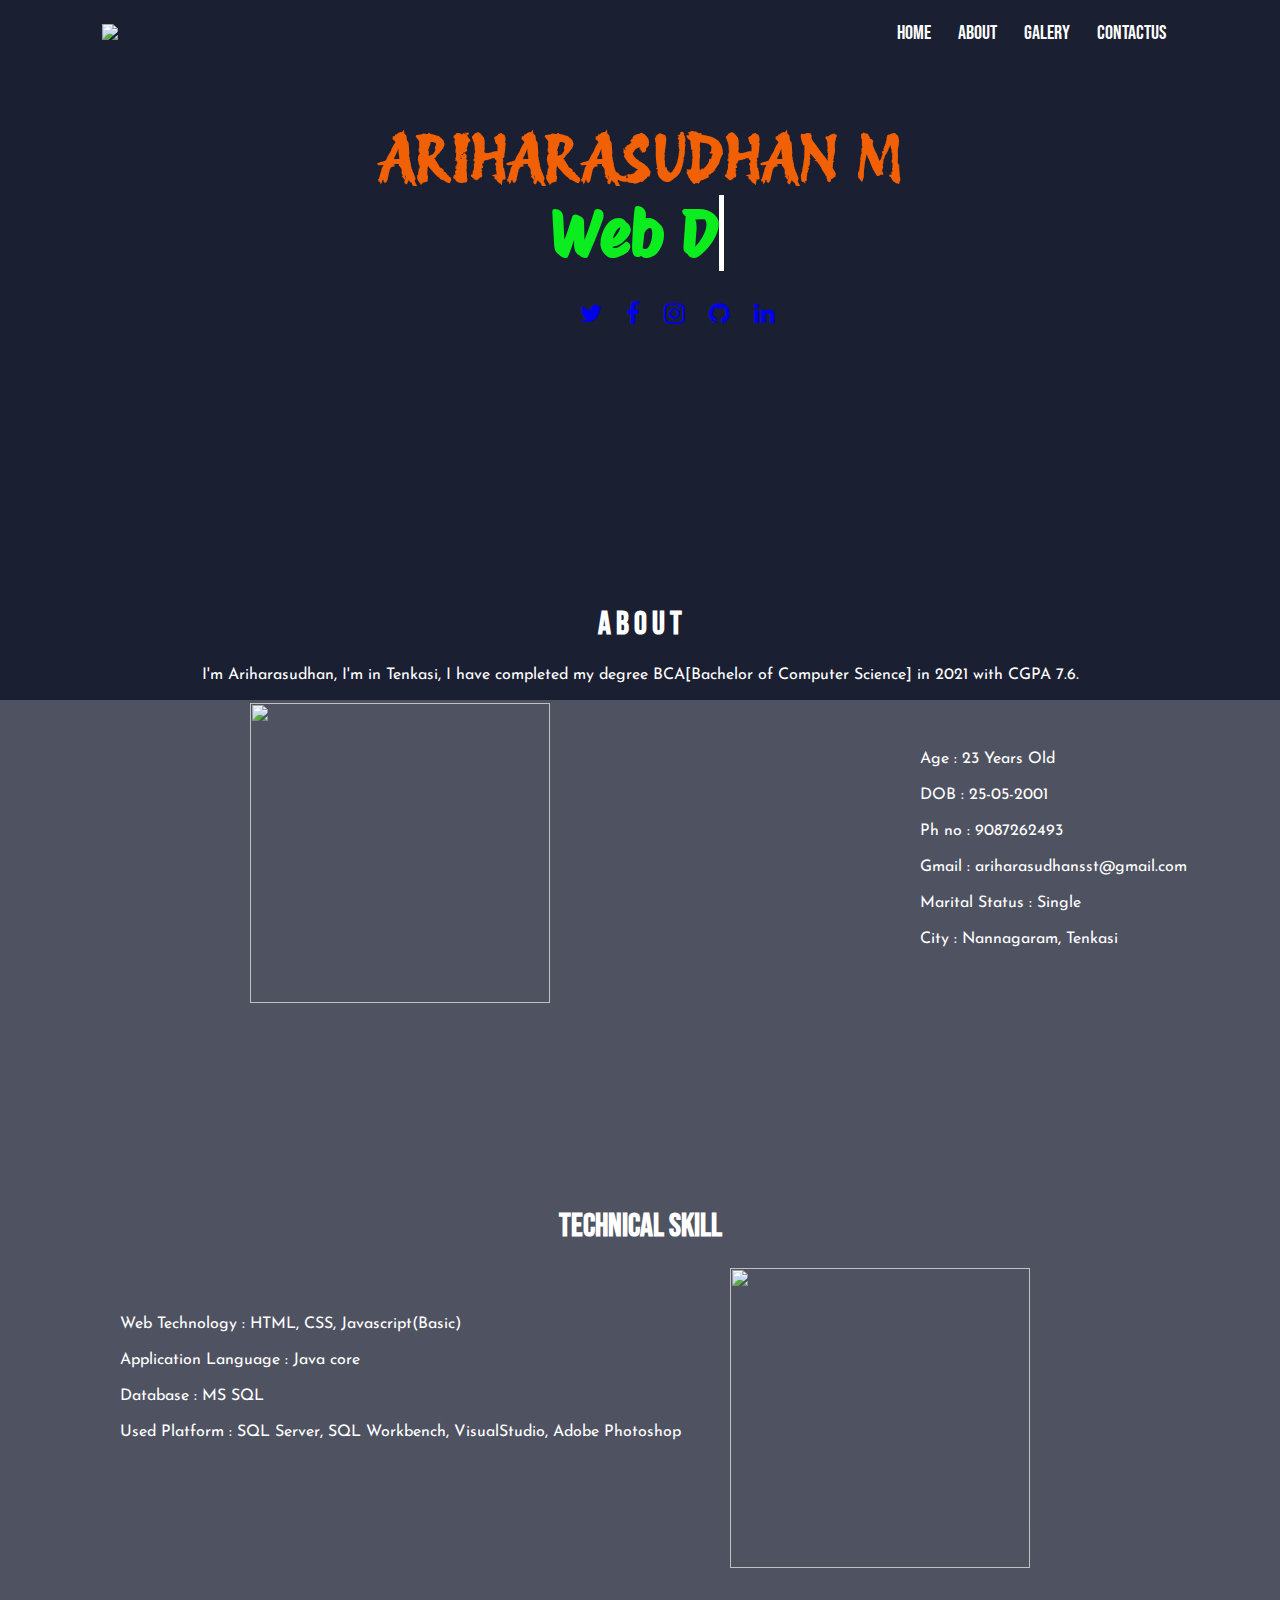
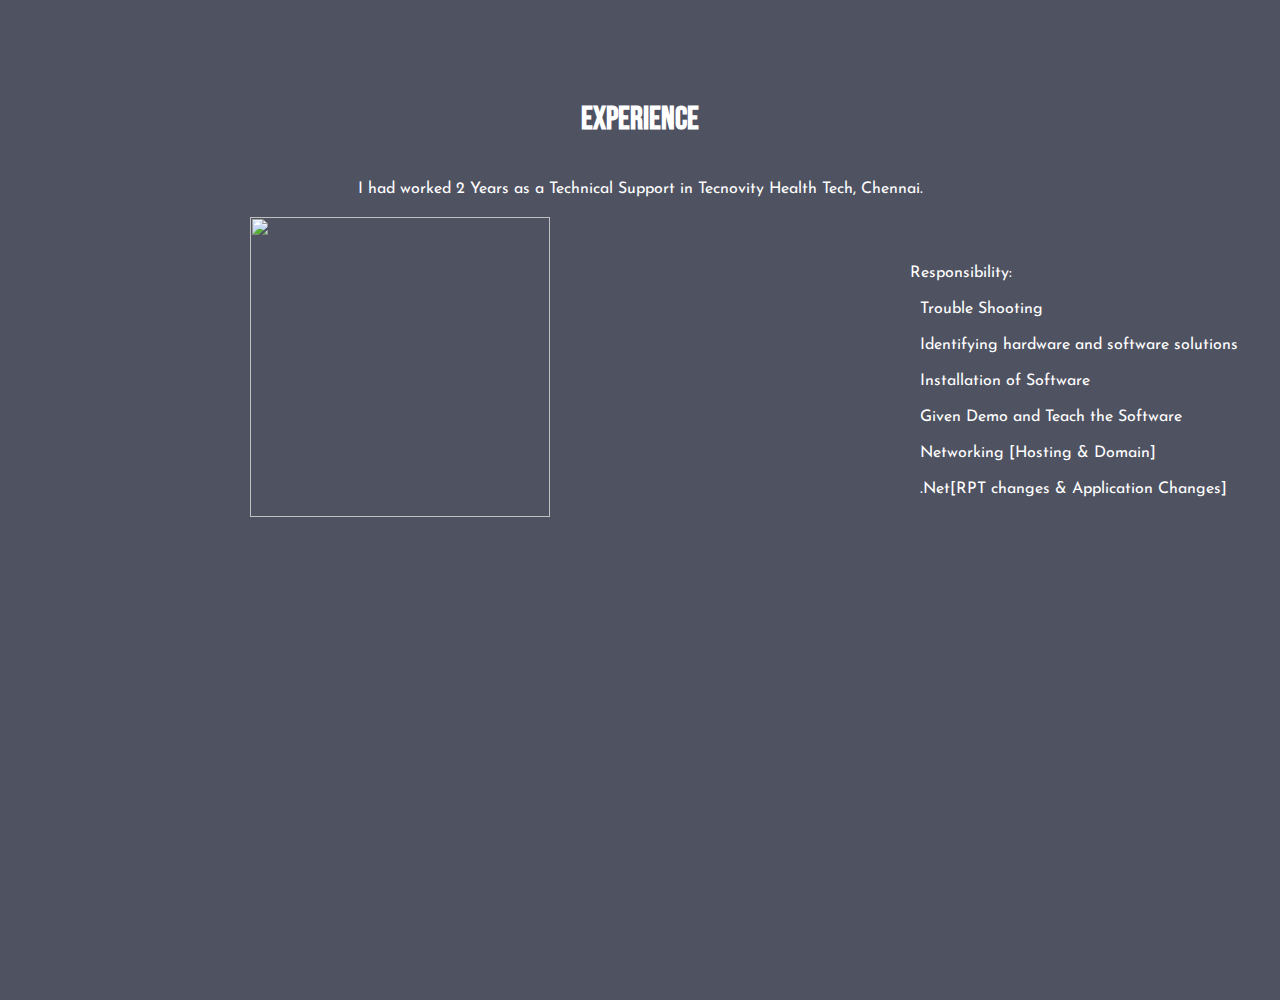
==== myresume.html @ a53d9d97 "comit" ====
<!DOCTYPE html>
<html lang="en">
<head>
    <meta charset="UTF-8">

    <meta name="viewport" content="width=device-width, initial-scale=1.0">
    <link rel="stylesheet" type="text/css" href="style.css">
	<link rel="stylesheet" href="style.css">
	<link rel="preconnect" href="https://fonts.googleapis.com">
	<link href="https://fonts.googleapis.com/css2?family=Protest+Revolution&family=Protest+Riot&display=swap" rel="stylesheet">
<link href="https://fonts.googleapis.com/css2?family=Protest+Revolution&display=swap" rel="stylesheet">
<link href="https://fonts.googleapis.com/css2?family=Protest+Riot&display=swap" rel="stylesheet">
<link href="https://fonts.googleapis.com/css2?family=Bebas+Neue&display=swap" rel="stylesheet">
<link href="https://fonts.googleapis.com/css2?family=Josefin+Sans:ital,wght@0,100..700;1,100..700&family=Protest+Revolution&family=Protest+Riot&display=swap" rel="stylesheet">
<link rel="stylesheet" href="https://cdnjs.cloudflare.com/ajax/libs/font-awesome/4.7.0/css/font-awesome.min.css"><!--icon link-->
<script src="https://kit.fontawesome.com/98c1d25ed8.js" crossorigin="anonymous"></script>
<script src='https://kit.fontawesome.com/a076d05399.js' crossorigin='anonymous'></script>


</head>
<body>
<section class="header-resume">
<section class="header">
		<nav>
			<a href="index.html"><img src="img/logo.png" class="nav-img"></a>
			<div class="nav-link">
				<ul>
					<li><a href="index.html">Home</a></li>
					<li><a href="About.html">About</a></li>
					<li><a href="Galery.html">Galery</a></li>
					<li><a href="Contact.html">ContactUs</a></li>
				</ul>
			</div>
		</nav>
 <div>
 <h1 class="name">ARIHARASUDHAN  M</h1>

<h1>
  <a href="" class="typewrite" data-period="2000" data-type='[ "Web Developer", "Technical Support", "SQL Developer" ]'>
    <span class="wrap"></span>
  </a>
</h1>
<div class="social-links">
        <a href="notyet.html#not3" class="twitter"><i class="fa fa-twitter"></i></a>
        <a href="notyet.html#not2" class="facebook"><i class="fa fa-facebook"></i></a>
        <a href="notyet.html#not1" class="instagram"><i class="fa fa-instagram"></i></a>
        <a href="https://sudhan-2001.github.io/Web-design/#course" class="github"><i class="fa fa-github"></i></a>
        <a href="https://www.linkedin.com/in/ariharasudhan-m-3b9435279" target="_blank" class="linkedin"><i class="fa fa-linkedin"></i></a>
		
      </div>
 
  <!--<h4 class="role">Technical Support, </h4>
  <h4 class="role">Web Developer,</h4>
  <h4 class="role">SQL Developer</h4>
 -->

 </div>
 
 <div class="resume-about">
 <h1 class="ab">A B O U T</h1>
 <p>I'm Ariharasudhan, I'm in Tenkasi, I have completed my degree BCA[Bachelor of Computer Science] in 2021 with CGPA 7.6.  </p>
<div> <img src="img/ab.png" class="abimg"></div><br><br>
 <p id="fa"><i class="fa-solid fa-caret-right"></i> Age : 23 Years Old</i></p>
  <p id="fa"><i class="fa-solid fa-caret-right"></i> DOB : 25-05-2001</i></p>
   <p id="fa"><i class="fa-solid fa-caret-right"></i> Ph no : 9087262493</i></p>
      <p id="fa"><i class="fa-solid fa-caret-right"></i><a style="text-decoration: none; color:white; " href="mailto:ariharasudhansst@gmail.com"> Gmail : ariharasudhansst@gmail.com</a></i></p>
    <p id="fa"><i class="fa-solid fa-caret-right"></i> Marital Status : Single</i></p>
     <p id="fa"><i class="fa-solid fa-caret-right"></i> City : Nannagaram, Tenkasi</i></p>
</div>
<div class="resume-about">
	  <h1 class="ab">Technical Skill</h1><br>
	  <div> <img src="img/skil.png" class="abimg-l"></div><br><br>
     <p id="fa-r"><i class="fa-solid fa-caret-right"></i> Web Technology : HTML, CSS, Javascript(Basic)</i></p>
     <p id="fa-r"><i class="fa-solid fa-caret-right"></i> Application Language : Java core</i></p>
     <p id="fa-r"><i class="fa-solid fa-caret-right"></i> Database : MS SQL</i></p>
	 <p id="fa-r"><i class="fa-solid fa-caret-right"></i> Used Platform : SQL Server, SQL Workbench, VisualStudio, Adobe Photoshop</i></p>
</div>
 <div class="resume-about">	   
	   <h1 class="ab">Experience</h1><br>
	    <p>I had worked 2 Years as a Technical Support in Tecnovity Health Tech, Chennai. </p>
			  <div> <img src="img/tec.png" class="abimg"></div><br><br>
     <p id="fa"><i class="fa-solid "></i> Responsibility:</i></p>
     <p id="fa"><i class="fa-solid fa-caret-right"></i> Trouble Shooting</i></p>
     <p id="fa"><i class="fa-solid fa-caret-right"></i> Identifying hardware and software solutions</i></p>
	 <p id="fa"><i class="fa-solid fa-caret-right"></i> Installation of Software</i></p>
	 <p id="fa"><i class="fa-solid fa-caret-right"></i> Given Demo and Teach the Software</i></p>
	 <p id="fa"><i class="fa-solid fa-caret-right"></i> Networking [Hosting & Domain]</i></p>
	 	 <p id="fa"><i class="fa-solid fa-caret-right"></i> .Net[RPT changes & Application Changes]</i></p>
	 

	<br><br><br><br><br>
	
 </div>

 <div class="Exp">

     
 </div>
 </section></section>
 
 
 
 
 <script>
 var TxtType = function(el, toRotate, period) {
        this.toRotate = toRotate;
        this.el = el;
        this.loopNum = 0;
        this.period = parseInt(period, 8) || 2000;
        this.txt = '';
        this.tick();
        this.isDeleting = false;
    };

    TxtType.prototype.tick = function() {
        var i = this.loopNum % this.toRotate.length;
        var fullTxt = this.toRotate[i];

        if (this.isDeleting) {
        this.txt = fullTxt.substring(0, this.txt.length - 1);
        } else {
        this.txt = fullTxt.substring(0, this.txt.length + 1);
        }

        this.el.innerHTML = '<span class="wrap">'+this.txt+'</span>';

        var that = this;
        var delta = 200 - Math.random() * 100;

        if (this.isDeleting) { delta /= 2; }

        if (!this.isDeleting && this.txt === fullTxt) {
        delta = this.period;
        this.isDeleting = true;
        } else if (this.isDeleting && this.txt === '') {
        this.isDeleting = false;
        this.loopNum++;
        delta = 500;
        }

        setTimeout(function() {
        that.tick();
        }, delta);
    };

    window.onload = function() {
        var elements = document.getElementsByClassName('typewrite');
        for (var i=0; i<elements.length; i++) {
            var toRotate = elements[i].getAttribute('data-type');
            var period = elements[i].getAttribute('data-period');
            if (toRotate) {
              new TxtType(elements[i], JSON.parse(toRotate), period);
            }
        }
        // INJECT CSS
        var css = document.createElement("style");
        css.type = "text/css";
        css.innerHTML = ".typewrite > .wrap { border-right: 0.08em solid #fff}";
        document.body.appendChild(css);
    };</script>

</body>
</html>
---- style.css ----
*{margin:0;padding:0; }
.header{font-family: "Bebas Neue", sans-serif;width: 100%;height:700px;background-image: linear-gradient(rgba(4,9,30,0.7),rgba(4,9,30,0.7)),url(img/back.jpg);
	background-position: center;background-size: cover;position: relative;}
.header-about{font-family: "Bebas Neue", sans-serif;width: 100%;height:800px;background-image: linear-gradient(rgba(4,9,30,0.7),rgba(4,9,30,0.7)),url(img/back-about.jpg);
	background-position: center;background-size: cover;position: relative;}	
	.header-resume{font-family: "Bebas Neue", sans-serif;width: 100%;height:2600px;background-image: linear-gradient(rgba(4,9,30,0.7),rgba(4,9,30,0.7)),url(img/back-about.jpg);
	background-position: center;background-size: cover;position: relative;background-repeat:repeat-x}	
nav{display: flex;padding: 1% 8%;justify-content: space-between;align-items: center;}
nav img{width: 110px;}
.nav-link{flex: 1;text-align: right;}
.nav-link ul li{list-style: none;padding: 8px 12px;position: relative; display: inline-block;color: white;font-size: 20px;}
.nav-link ul li a{color: white;text-decoration: none;}
.nav-link ul li::after{content: '';width: 0%;height: 3px;background:#f44336;display: block;margin:auto;transition: 0.4s;cursor: pointer;}
.nav-link ul li:hover::after{width: 100%;}
.text-box{border:2px white solid;width: 90%;height: 20%; left: 50%;top: 50%;padding: 50px; color: white;position: absolute;transform: translate(-50%,-50%);}
.text-box:hover{background-color: #4d4544; box-shadow: 5px 10px 8px #888888;}

.box       {border:2px solid white;color:white;padding:20px;margin:30px;text-align:center;width:25%;float:left;}
.box-center{border:2px solid white;color:white;padding:20px;margin:30px;text-align:center;width:25%;float:right;}
.box-down  {border:2px solid white;color:white;padding:50px;height:25%;margin-bottom:30px;width:100%;text-align:center;float:center;}

.heading{font-size:50px;color:white;text-align:center;margin:0px;padding:25px;  font-family: "Protest Riot", sans-serif;cursor:pointer;}
.heading:hover{}

.contain-left{padding:20px;}
.cform{border-radius:10px;outline:none;border-box:none;font-size:20px;}
input,textarea{background-color:lightgray;padding:8px 25px;margin:7px;border-radius:10px;z-index:10;outline:none;font-family: "Bebas Neue", sans-serif;}
textarea{padding:20px 50px;margin-left:70px;text-align:center;}
.sub-btn{
	margin-left:40px;background-color:green;width:350px;height:40px;
	border-radius:50px;border:none;padding:10px;color:white;
}.sub-btn:hover{
	border:1px solid lightgray;
}
.contain{position:absolute;text-align:center;border:2px dashed white;border-radius:10px;width:30%;outline:none;border-box:none;
		left:30%;margin-top:50px;color:white;padding:20px;}
.contain2{position:absolute;text-align:center;border:2px dashed white;border-radius:10px;width:30%;outline:none;
		left:30%;margin:0px;color:white;padding:20px;}
.something{position:relative;}

.togglebtn{border:none;padding: 10px;border-radius: 10px;transition: 0.6s;color:green;background-color: azure;width: 10%;align-items: center;margin-left:45%;margin-top: 20px;}
.togglebtn:hover{color: white;background-color: gray;transition: 0.6s;}
h2{color: white;margin: 0px;text-align: center;align-items: center;}
.name{font-size:4rem;text-align:center;color:#f26005; font-family: "Protest Revolution", sans-serif;padding-top:50px;}
.typewrite{align-items:center;margin-left:550px;color:#0ced1f;  font-family: "Protest Riot", sans-serif;text-decoration:none;font-size:2em;}
.social-links{font-size: 24px;
  display: inline-block; color: #0cdeed;align-items:center;margin-left:550px;padding:20px;
  line-height: 1; margin-right: 20px; transition: 0.3s;}
  .fa{padding:10px;}
.social-links a:hover {color: #0563bb;}
.not1,.not2,.not3{width:300px;heigh:200px;padding:150px;margin-left:400px;}  
.no{text-align:center;} 
.ab{color:white;text-align:center;padding-top:250px;font-size:2em;}
.ab::after{content: '';width: 0%;height: 3px;background:#f48936;display: block;margin:auto;transition: 0.4s;cursor: pointer;}
.ab:hover::after{width: 10%;}
.resume-about p{font-family: "Josefin Sans", sans-serif;color:white;text-align:center;font-size:1em;padding: 20px;text-decoration:none;}
#fa{padding: 10px;text-align: left;margin-left: 900px;text-decoration:none;color:white;}
#fa:hover{color:#38944c;cursor:pointer;}
#fa-r:hover{color:#38944c;cursor:pointer;}
#fa-r{padding: 10px;margin-left:100px;text-align:left;}
.upload{width:180px;color:black;font-size: 10px;margin-left: 60px;height: 20px;}
.abimg{position:relative;width:300px;height:300px;float:left;margin-left:250px;}
.abimg-l{position:relative;width:300px;height:300px;float:right;margin-right:250px;}
.abimg:hover{width:310px;height:310px;transition:1s;}
.abimg-l:hover{width:310px;height:310px;transition:1s;}


@media  screen and (max-width:740px) {
	body{width: 100%;height:100%;}
		.header-about{height:1000px;}
.text-box{font-size:10px;width: 50%;height: 20%; left: 50%;top: 50%;padding: 30px; color: white;position: absolute;transform: translate(-50%,-50%);}
.box       {font-size:10px;color:white;padding:20px;text-align:center;width:50%;}
.box-center{font-size:10px;color:white;padding:20px;text-align:center;width:50%;}
.box-down  {font-size:10px;color:white;padding:20px;width:50%;text-align:center;margin-left:30px;float:left;}
.tables{align-items: center;}
h2{color: white;margin: 0px;text-align: center;align-items: center;}
.togglebtn{border:none;padding: 15px;border-radius: 10px;color:green;background-color: azure;text-align: center; align-items: center;margin-left:40%;margin-top: 20px;width: 140px;}
.togglebtn:hover{color: white;background-color: gray;}
.contain{position:absolute;text-align:center;border:1px solid white;border-radius:10px;width:50%;outline:none;border-box:none;
		left:30%;margin-top:50px;color:white;padding:20px;}
.contain2{position:absolute;text-align:center;border:1px solid white;border-radius:10px;width:50%;outline:none;
		left:30%;margin:0px;color:white;padding:20px;}
textarea{padding:20px 50px;margin-left:15px;text-align:center;}
.sub-btn{
	margin-left:40px;background-color:green;width:200px;height:40px;
	border-radius:50px;border:none;padding:10px;color:white;
}.sub-btn:hover{
	border:1px solid lightgray;
}
.name{font-size:2rem;text-align:center;color:#f26005; font-family: "Protest Revolution", sans-serif;padding-top:50px;}
.typewrite{text-align:center;color:#0ced1f; margin:0px;margin-left:200px; font-family: "Protest Riot", sans-serif;text-decoration:none;font-size:1em;}
.social-links{font-size: 20px;display:inline;color: #0cdeed; margin:0px;margin-left:100px;align-items:center;padding:20px;
  line-height: 1;  transition: 0.3s;}
.resume-about p{font-family: "Josefin Sans", sans-serif;color:white;text-align:center;font-size:1em;
 text-decoration:none;}
 .header-resume{font-family: "Bebas Neue", sans-serif;width: 100%;height:3200px;background-image: linear-gradient(rgba(4,9,30,0.7),rgba(4,9,30,0.7)),url(img/back-about.jpg);
	background-position: center;background-size: cover;position: relative;background-repeat:repeat-x}	
 .ab{color:white;text-align:center;margin-top:250px;font-size:2em;}
.abimg  {position:absolute;padding-bottom:40px;width:300px;height:300px;float:center;margin-left:100px;margin-top:270px;}
.abimg-l{position:absolute;padding-bottom:40px;width:300px;height:300px;float:center;margin-left:100px;margin-top:270px;}
.abimg:hover{position:absolute;padding-bottom:40px;width:300px;height:300px;float:left;margin-left:100px;margin-top:270px;}
.abimg-l:hover{position:absolute;padding-bottom:40px;width:300px;height:300px;float:center;margin-left:100px;margin-top:270px;}
#fa{text-align: center;text-decoration:none;color:white;margin:0px;}
#fa:hover{color:#38944c;cursor:pointer;}
#fa-r:hover{color:#38944c;cursor:pointer;}
#fa-r{padding: 10px;margin:0px;text-align: center;text-decoration:none;}



}



/**/
---- style.css ----
*{margin:0;padding:0; }
.header{font-family: "Bebas Neue", sans-serif;width: 100%;height:700px;background-image: linear-gradient(rgba(4,9,30,0.7),rgba(4,9,30,0.7)),url(img/back.jpg);
	background-position: center;background-size: cover;position: relative;}
.header-about{font-family: "Bebas Neue", sans-serif;width: 100%;height:800px;background-image: linear-gradient(rgba(4,9,30,0.7),rgba(4,9,30,0.7)),url(img/back-about.jpg);
	background-position: center;background-size: cover;position: relative;}	
	.header-resume{font-family: "Bebas Neue", sans-serif;width: 100%;height:2600px;background-image: linear-gradient(rgba(4,9,30,0.7),rgba(4,9,30,0.7)),url(img/back-about.jpg);
	background-position: center;background-size: cover;position: relative;background-repeat:repeat-x}	
nav{display: flex;padding: 1% 8%;justify-content: space-between;align-items: center;}
nav img{width: 110px;}
.nav-link{flex: 1;text-align: right;}
.nav-link ul li{list-style: none;padding: 8px 12px;position: relative; display: inline-block;color: white;font-size: 20px;}
.nav-link ul li a{color: white;text-decoration: none;}
.nav-link ul li::after{content: '';width: 0%;height: 3px;background:#f44336;display: block;margin:auto;transition: 0.4s;cursor: pointer;}
.nav-link ul li:hover::after{width: 100%;}
.text-box{border:2px white solid;width: 90%;height: 20%; left: 50%;top: 50%;padding: 50px; color: white;position: absolute;transform: translate(-50%,-50%);}
.text-box:hover{background-color: #4d4544; box-shadow: 5px 10px 8px #888888;}

.box       {border:2px solid white;color:white;padding:20px;margin:30px;text-align:center;width:25%;float:left;}
.box-center{border:2px solid white;color:white;padding:20px;margin:30px;text-align:center;width:25%;float:right;}
.box-down  {border:2px solid white;color:white;padding:50px;height:25%;margin-bottom:30px;width:100%;text-align:center;float:center;}

.heading{font-size:50px;color:white;text-align:center;margin:0px;padding:25px;  font-family: "Protest Riot", sans-serif;cursor:pointer;}
.heading:hover{}

.contain-left{padding:20px;}
.cform{border-radius:10px;outline:none;border-box:none;font-size:20px;}
input,textarea{background-color:lightgray;padding:8px 25px;margin:7px;border-radius:10px;z-index:10;outline:none;font-family: "Bebas Neue", sans-serif;}
textarea{padding:20px 50px;margin-left:70px;text-align:center;}
.sub-btn{
	margin-left:40px;background-color:green;width:350px;height:40px;
	border-radius:50px;border:none;padding:10px;color:white;
}.sub-btn:hover{
	border:1px solid lightgray;
}
.contain{position:absolute;text-align:center;border:2px dashed white;border-radius:10px;width:30%;outline:none;border-box:none;
		left:30%;margin-top:50px;color:white;padding:20px;}
.contain2{position:absolute;text-align:center;border:2px dashed white;border-radius:10px;width:30%;outline:none;
		left:30%;margin:0px;color:white;padding:20px;}
.something{position:relative;}

.togglebtn{border:none;padding: 10px;border-radius: 10px;transition: 0.6s;color:green;background-color: azure;width: 10%;align-items: center;margin-left:45%;margin-top: 20px;}
.togglebtn:hover{color: white;background-color: gray;transition: 0.6s;}
h2{color: white;margin: 0px;text-align: center;align-items: center;}
.name{font-size:4rem;text-align:center;color:#f26005; font-family: "Protest Revolution", sans-serif;padding-top:50px;}
.typewrite{align-items:center;margin-left:550px;color:#0ced1f;  font-family: "Protest Riot", sans-serif;text-decoration:none;font-size:2em;}
.social-links{font-size: 24px;
  display: inline-block; color: #0cdeed;align-items:center;margin-left:550px;padding:20px;
  line-height: 1; margin-right: 20px; transition: 0.3s;}
  .fa{padding:10px;}
.social-links a:hover {color: #0563bb;}
.not1,.not2,.not3{width:300px;heigh:200px;padding:150px;margin-left:400px;}  
.no{text-align:center;} 
.ab{color:white;text-align:center;padding-top:250px;font-size:2em;}
.ab::after{content: '';width: 0%;height: 3px;background:#f48936;display: block;margin:auto;transition: 0.4s;cursor: pointer;}
.ab:hover::after{width: 10%;}
.resume-about p{font-family: "Josefin Sans", sans-serif;color:white;text-align:center;font-size:1em;padding: 20px;text-decoration:none;}
#fa{padding: 10px;text-align: left;margin-left: 900px;text-decoration:none;color:white;}
#fa:hover{color:#38944c;cursor:pointer;}
#fa-r:hover{color:#38944c;cursor:pointer;}
#fa-r{padding: 10px;margin-left:100px;text-align:left;}
.upload{width:180px;color:black;font-size: 10px;margin-left: 60px;height: 20px;}
.abimg{position:relative;width:300px;height:300px;float:left;margin-left:250px;}
.abimg-l{position:relative;width:300px;height:300px;float:right;margin-right:250px;}
.abimg:hover{width:310px;height:310px;transition:1s;}
.abimg-l:hover{width:310px;height:310px;transition:1s;}


@media  screen and (max-width:740px) {
	body{width: 100%;height:100%;}
		.header-about{height:1000px;}
.text-box{font-size:10px;width: 50%;height: 20%; left: 50%;top: 50%;padding: 30px; color: white;position: absolute;transform: translate(-50%,-50%);}
.box       {font-size:10px;color:white;padding:20px;text-align:center;width:50%;}
.box-center{font-size:10px;color:white;padding:20px;text-align:center;width:50%;}
.box-down  {font-size:10px;color:white;padding:20px;width:50%;text-align:center;margin-left:30px;float:left;}
.tables{align-items: center;}
h2{color: white;margin: 0px;text-align: center;align-items: center;}
.togglebtn{border:none;padding: 15px;border-radius: 10px;color:green;background-color: azure;text-align: center; align-items: center;margin-left:40%;margin-top: 20px;width: 140px;}
.togglebtn:hover{color: white;background-color: gray;}
.contain{position:absolute;text-align:center;border:1px solid white;border-radius:10px;width:50%;outline:none;border-box:none;
		left:30%;margin-top:50px;color:white;padding:20px;}
.contain2{position:absolute;text-align:center;border:1px solid white;border-radius:10px;width:50%;outline:none;
		left:30%;margin:0px;color:white;padding:20px;}
textarea{padding:20px 50px;margin-left:15px;text-align:center;}
.sub-btn{
	margin-left:40px;background-color:green;width:200px;height:40px;
	border-radius:50px;border:none;padding:10px;color:white;
}.sub-btn:hover{
	border:1px solid lightgray;
}
.name{font-size:2rem;text-align:center;color:#f26005; font-family: "Protest Revolution", sans-serif;padding-top:50px;}
.typewrite{text-align:center;color:#0ced1f; margin:0px;margin-left:200px; font-family: "Protest Riot", sans-serif;text-decoration:none;font-size:1em;}
.social-links{font-size: 20px;display:inline;color: #0cdeed; margin:0px;margin-left:100px;align-items:center;padding:20px;
  line-height: 1;  transition: 0.3s;}
.resume-about p{font-family: "Josefin Sans", sans-serif;color:white;text-align:center;font-size:1em;
 text-decoration:none;}
 .header-resume{font-family: "Bebas Neue", sans-serif;width: 100%;height:3200px;background-image: linear-gradient(rgba(4,9,30,0.7),rgba(4,9,30,0.7)),url(img/back-about.jpg);
	background-position: center;background-size: cover;position: relative;background-repeat:repeat-x}	
 .ab{color:white;text-align:center;margin-top:250px;font-size:2em;}
.abimg  {position:absolute;padding-bottom:40px;width:300px;height:300px;float:center;margin-left:100px;margin-top:270px;}
.abimg-l{position:absolute;padding-bottom:40px;width:300px;height:300px;float:center;margin-left:100px;margin-top:270px;}
.abimg:hover{position:absolute;padding-bottom:40px;width:300px;height:300px;float:left;margin-left:100px;margin-top:270px;}
.abimg-l:hover{position:absolute;padding-bottom:40px;width:300px;height:300px;float:center;margin-left:100px;margin-top:270px;}
#fa{text-align: center;text-decoration:none;color:white;margin:0px;}
#fa:hover{color:#38944c;cursor:pointer;}
#fa-r:hover{color:#38944c;cursor:pointer;}
#fa-r{padding: 10px;margin:0px;text-align: center;text-decoration:none;}



}



/**/
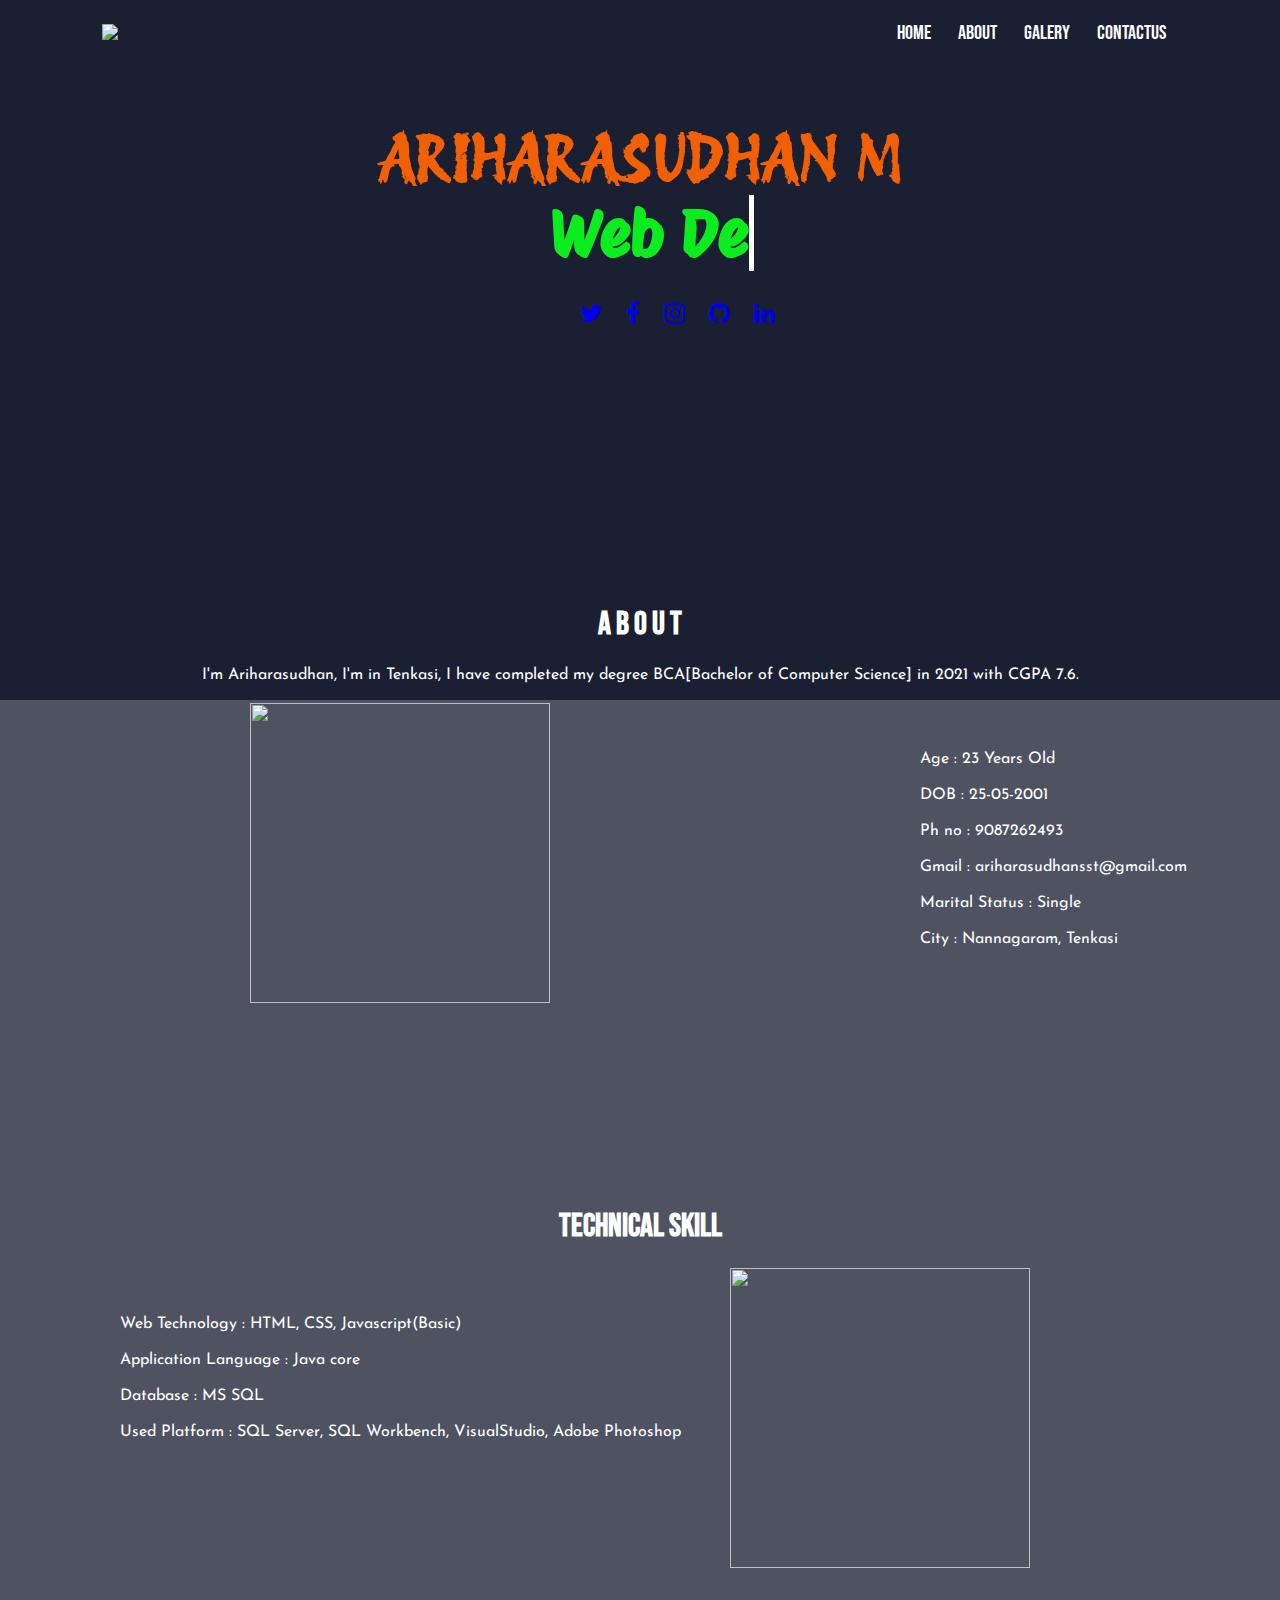
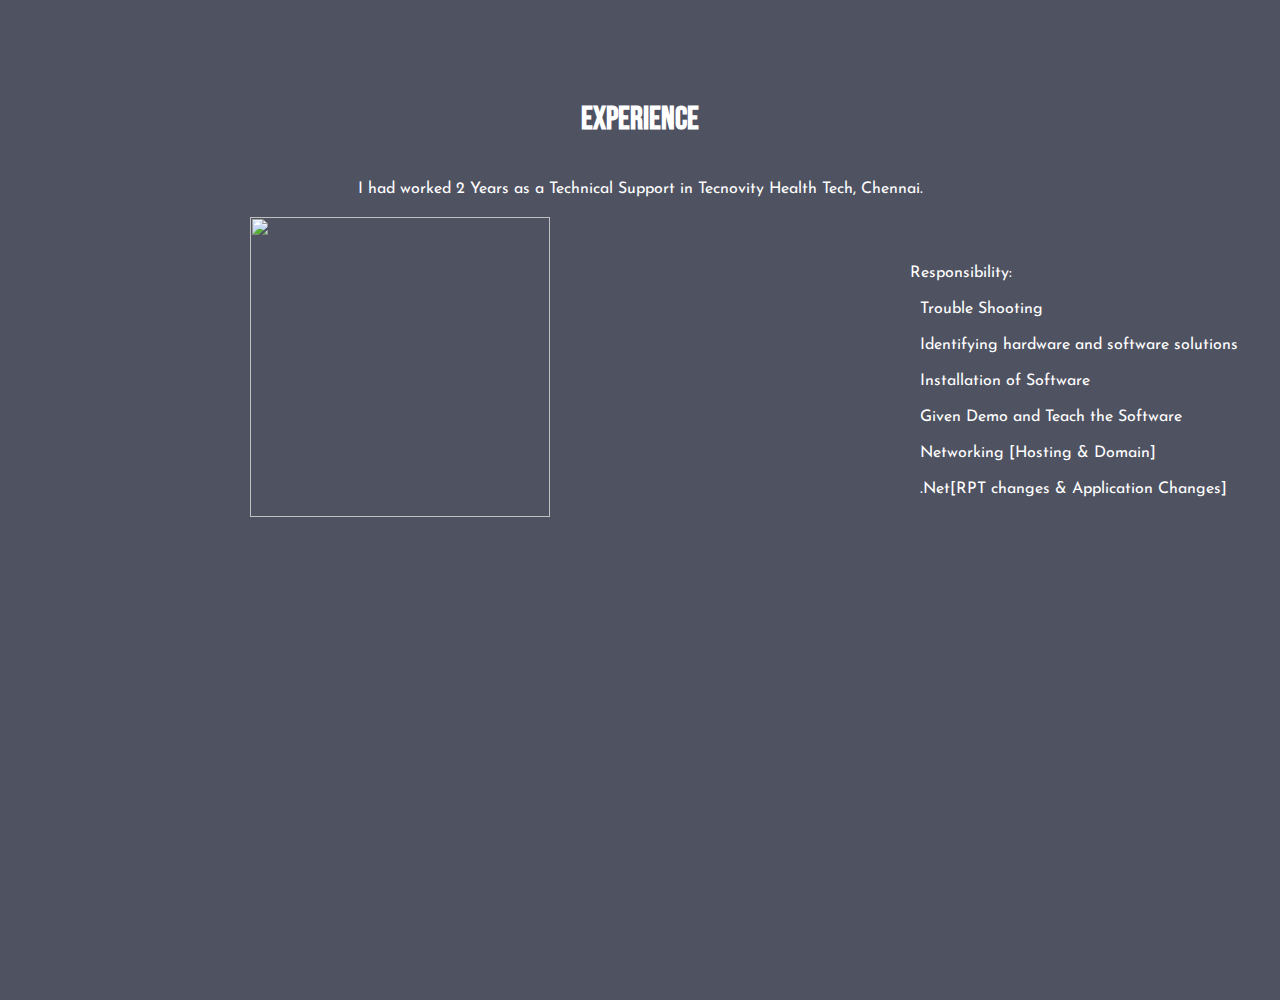
==== commit b8a16054: "changes" ====
--- a/myresume.html
+++ b/myresume.html
@@ -44,12 +44,12 @@
         <a href="notyet.html#not3" class="twitter"><i class="fa fa-twitter"></i></a>
         <a href="notyet.html#not2" class="facebook"><i class="fa fa-facebook"></i></a>
         <a href="notyet.html#not1" class="instagram"><i class="fa fa-instagram"></i></a>
-        <a href="https://sudhan-2001.github.io/Web-design/#course" class="github"><i class="fa fa-github"></i></a>
+        <a href="https://github.com/Sudhan-2001" target="_blank" class="github"><i class="fa fa-github"></i></a>
         <a href="https://www.linkedin.com/in/ariharasudhan-m-3b9435279" target="_blank" class="linkedin"><i class="fa fa-linkedin"></i></a>
 		
       </div>
  
-  <!--<h4 class="role">Technical Support, </h4>
+  <!--<h4 class="role">Technical Support, https://sudhan-2001.github.io/Web-design/#course</h4>
   <h4 class="role">Web Developer,</h4>
   <h4 class="role">SQL Developer</h4>
  -->
--- a/style.css
+++ b/style.css
@@ -96,7 +96,7 @@
  .header-resume{font-family: "Bebas Neue", sans-serif;width: 100%;height:3200px;background-image: linear-gradient(rgba(4,9,30,0.7),rgba(4,9,30,0.7)),url(img/back-about.jpg);
 	background-position: center;background-size: cover;position: relative;background-repeat:repeat-x}	
  .ab{color:white;text-align:center;margin-top:250px;font-size:2em;}
-.abimg  {position:absolute;padding-bottom:40px;width:300px;height:300px;float:center;margin-left:100px;margin-top:270px;}
+.abimg  {position:absolute;padding-bottom:40px;width:300px;height:300px;float:center;margin-left:100px;margin-top:300px;}
 .abimg-l{position:absolute;padding-bottom:40px;width:300px;height:300px;float:center;margin-left:100px;margin-top:270px;}
 .abimg:hover{position:absolute;padding-bottom:40px;width:300px;height:300px;float:left;margin-left:100px;margin-top:270px;}
 .abimg-l:hover{position:absolute;padding-bottom:40px;width:300px;height:300px;float:center;margin-left:100px;margin-top:270px;}
--- a/style.css
+++ b/style.css
@@ -96,7 +96,7 @@
  .header-resume{font-family: "Bebas Neue", sans-serif;width: 100%;height:3200px;background-image: linear-gradient(rgba(4,9,30,0.7),rgba(4,9,30,0.7)),url(img/back-about.jpg);
 	background-position: center;background-size: cover;position: relative;background-repeat:repeat-x}	
  .ab{color:white;text-align:center;margin-top:250px;font-size:2em;}
-.abimg  {position:absolute;padding-bottom:40px;width:300px;height:300px;float:center;margin-left:100px;margin-top:270px;}
+.abimg  {position:absolute;padding-bottom:40px;width:300px;height:300px;float:center;margin-left:100px;margin-top:300px;}
 .abimg-l{position:absolute;padding-bottom:40px;width:300px;height:300px;float:center;margin-left:100px;margin-top:270px;}
 .abimg:hover{position:absolute;padding-bottom:40px;width:300px;height:300px;float:left;margin-left:100px;margin-top:270px;}
 .abimg-l:hover{position:absolute;padding-bottom:40px;width:300px;height:300px;float:center;margin-left:100px;margin-top:270px;}
